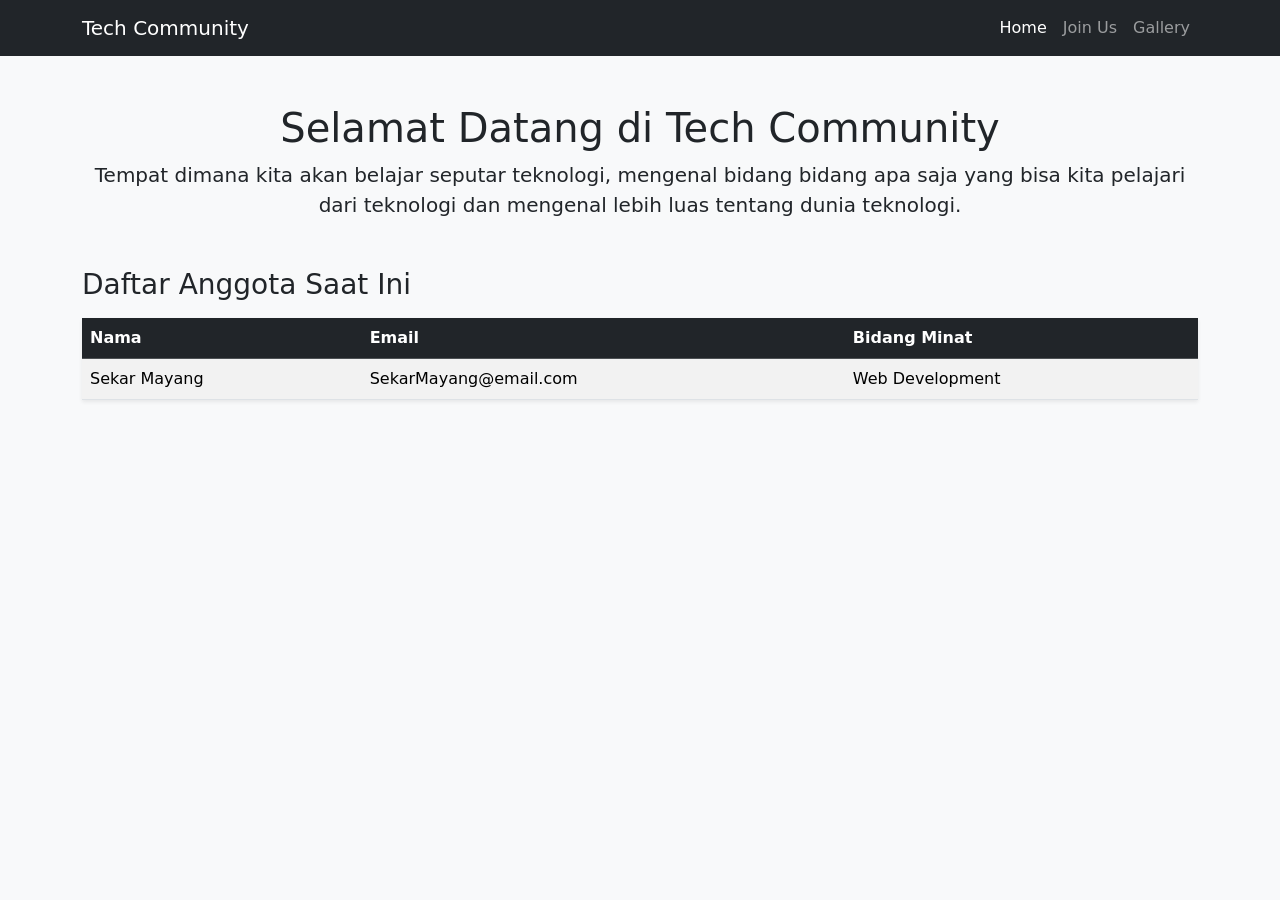
==== index.html @ 219c2073 "tambah halaman index" ====
<!DOCTYPE html>
<html lang="id">
<head>
    <meta charset="UTF-8">
    <meta name="viewport" content="width=device-width, initial-scale=1.0">
    <title>Tech Community - Home</title>
    <link href="https://cdn.jsdelivr.net/npm/bootstrap@5.3.0/dist/css/bootstrap.min.css" rel="stylesheet">
</head>
<body class="bg-light">
    <nav class="navbar navbar-expand-lg navbar-dark bg-dark">
        <div class="container">
            <a class="navbar-brand" href="#">Tech Community</a>
            <div class="navbar-nav">
                <a class="nav-link active" href="./index.html">Home</a>
                <a class="nav-link" href="./form.html">Join Us</a>
                <a class="nav-link" href="./gallery.html">Gallery</a>
            </div>
        </div>
    </nav>

    <header class="container my-5 text-center">
        <h1>Selamat Datang di Tech Community</h1>
        <p class="lead">Tempat dimana kita akan belajar seputar teknologi, mengenal bidang bidang apa saja yang bisa kita pelajari dari teknologi dan mengenal lebih luas tentang dunia teknologi.</p>
    </header>

    <main class="container">
        <h3>Daftar Anggota Saat Ini</h3>
        <table class="table table-striped table-hover mt-3 shadow-sm">
            <thead class="table-dark">
                <tr>
                    <th>Nama</th>
                    <th>Email</th>
                    <th>Bidang Minat</th>
                </tr>
            </thead>
            <tbody id="memberTableBody">
                <tr>
                    <td>Sekar Mayang</td>
                    <td>SekarMayang@email.com</td>
                    <td>Web Development</td>
                </tr>
            </tbody>
        </table>
    </main>
</body>
</html>
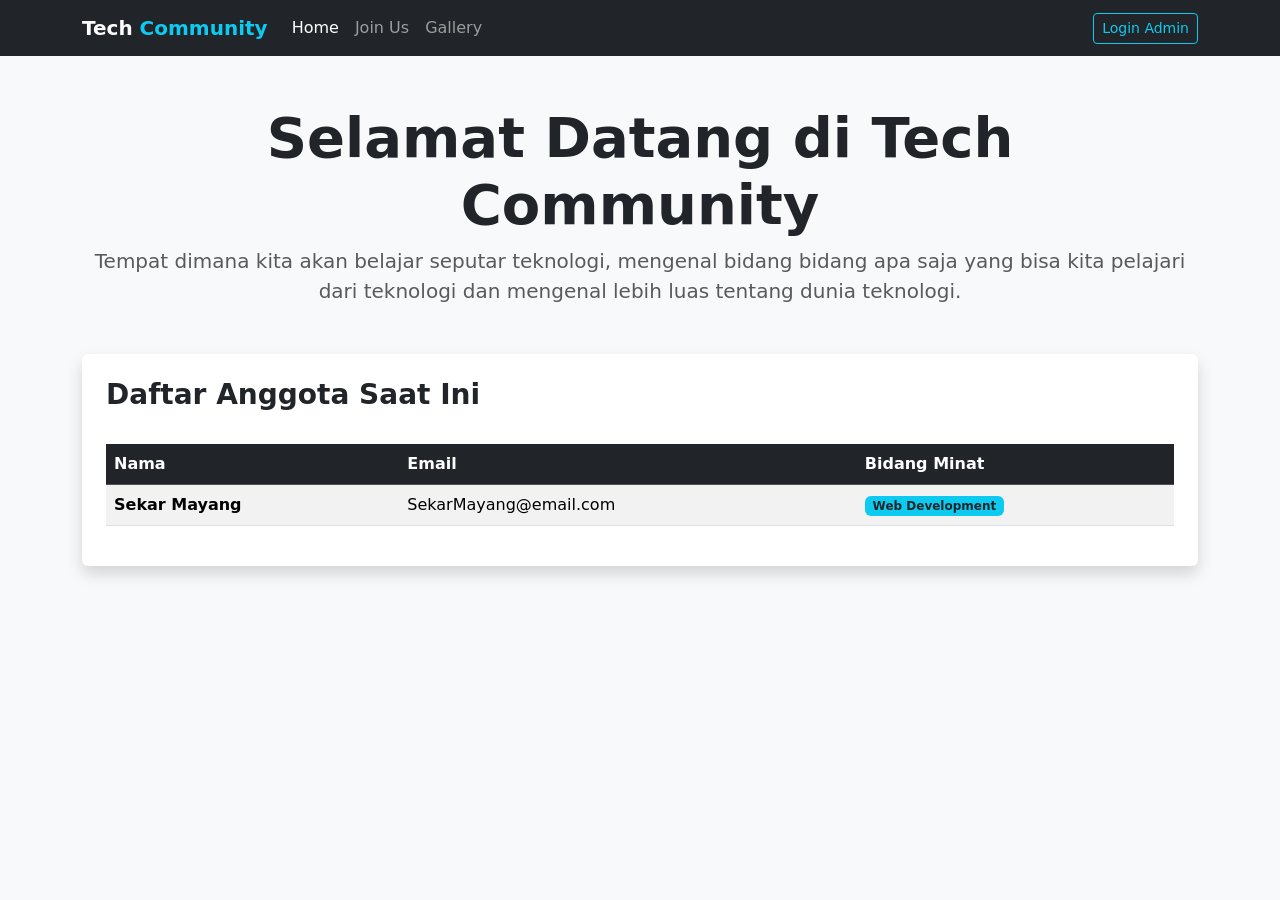
==== commit 3ee6fa26: "tambah modal admin dan sinkronisasi data localStorage ke tabel" ====
--- a/index.html
+++ b/index.html
@@ -5,42 +5,96 @@
     <meta name="viewport" content="width=device-width, initial-scale=1.0">
     <title>Tech Community - Home</title>
     <link href="https://cdn.jsdelivr.net/npm/bootstrap@5.3.0/dist/css/bootstrap.min.css" rel="stylesheet">
+    <link rel="stylesheet" href="./style.css">
 </head>
 <body class="bg-light">
-    <nav class="navbar navbar-expand-lg navbar-dark bg-dark">
+    <nav class="navbar navbar-expand-lg navbar-dark bg-dark sticky-top">
         <div class="container">
-            <a class="navbar-brand" href="#">Tech Community</a>
-            <div class="navbar-nav">
+            <a class="navbar-brand fw-bold" href="#">Tech <span class="text-info">Community</span></a>
+            <div class="navbar-nav me-auto">
                 <a class="nav-link active" href="./index.html">Home</a>
                 <a class="nav-link" href="./form.html">Join Us</a>
                 <a class="nav-link" href="./gallery.html">Gallery</a>
             </div>
+            <button class="btn btn-outline-info btn-sm" data-bs-toggle="modal" data-bs-target="#loginModal">Login Admin</button>
         </div>
     </nav>
 
     <header class="container my-5 text-center">
-        <h1>Selamat Datang di Tech Community</h1>
-        <p class="lead">Tempat dimana kita akan belajar seputar teknologi, mengenal bidang bidang apa saja yang bisa kita pelajari dari teknologi dan mengenal lebih luas tentang dunia teknologi.</p>
+        <h1 class="display-4 fw-bold text-gradient">Selamat Datang di Tech Community</h1>
+        <p class="lead text-muted">Tempat dimana kita akan belajar seputar teknologi, mengenal bidang bidang apa saja yang bisa kita pelajari dari teknologi dan mengenal lebih luas tentang dunia teknologi.</p>
     </header>
 
-    <main class="container">
-        <h3>Daftar Anggota Saat Ini</h3>
-        <table class="table table-striped table-hover mt-3 shadow-sm">
-            <thead class="table-dark">
+    <main class="container mb-5">
+        <div class="card shadow border-0 p-4">
+            <h3 class="fw-bold mb-3">Daftar Anggota Saat Ini</h3>
+            <div class="table-responsive">
+                <table class="table table-striped table-hover mt-3 align-middle">
+                    <thead class="table-dark">
+                        <tr>
+                            <th>Nama</th>
+                            <th>Email</th>
+                            <th>Bidang Minat</th>
+                        </tr>
+                    </thead>
+                    <tbody id="memberTableBody">
+                        <tr>
+                            <td><strong>Sekar Mayang</strong></td>
+                            <td>SekarMayang@email.com</td>
+                            <td><span class="badge bg-info text-dark">Web Development</span></td>
+                        </tr>
+                        </tbody>
+                </table>
+            </div>
+        </div>
+    </main>
+
+    <div class="modal fade" id="loginModal" tabindex="-1" aria-hidden="true">
+        <div class="modal-dialog modal-dialog-centered">
+            <div class="modal-content border-0 shadow-lg">
+                <div class="modal-header bg-dark text-white border-0">
+                    <h5 class="modal-title fw-bold">Login Admin</h5>
+                    <button type="button" class="btn-close btn-close-white" data-bs-dismiss="modal"></button>
+                </div>
+                <div class="modal-body p-4">
+                    <form id="loginForm">
+                        <div class="mb-3">
+                            <label class="form-label">Username</label>
+                            <input type="text" class="form-control" placeholder="admin" required>
+                        </div>
+                        <div class="mb-4">
+                            <label class="form-label">Password</label>
+                            <input type="password" class="form-control" placeholder="12345" required>
+                        </div>
+                        <button type="submit" class="btn btn-primary w-100 py-2">MASUK</button>
+                    </form>
+                </div>
+            </div>
+        </div>
+    </div>
+
+    <script src="https://cdn.jsdelivr.net/npm/bootstrap@5.3.0/dist/js/bootstrap.bundle.min.js"></script>
+    <script src="/script.js"></script>
+
+<script>
+    // Fungsi ini akan jalan OTOMATIS saat halaman Home dibuka
+    window.onload = function() {
+        const tableBody = document.getElementById('memberTableBody');
+        
+        // Ambil data dari laci yang namanya SAMA: 'techMembers'
+        const dataAnggota = JSON.parse(localStorage.getItem('techMembers')) || [];
+
+        // Masukkan data ke dalam tabel satu per satu
+        dataAnggota.forEach(function(item) {
+            const barisBaru = `
                 <tr>
-                    <th>Nama</th>
-                    <th>Email</th>
-                    <th>Bidang Minat</th>
-                </tr>
-            </thead>
-            <tbody id="memberTableBody">
-                <tr>
-                    <td>Sekar Mayang</td>
-                    <td>SekarMayang@email.com</td>
-                    <td>Web Development</td>
-                </tr>
-            </tbody>
-        </table>
-    </main>
+                    <td><strong>${item.nama}</strong></td>
+                    <td>${item.email}</td>
+                    <td><span class="badge bg-secondary">${item.minat}</span></td>
+                </tr>`;
+            tableBody.innerHTML += barisBaru;
+        });
+    };
+</script>
 </body>
 </html>
